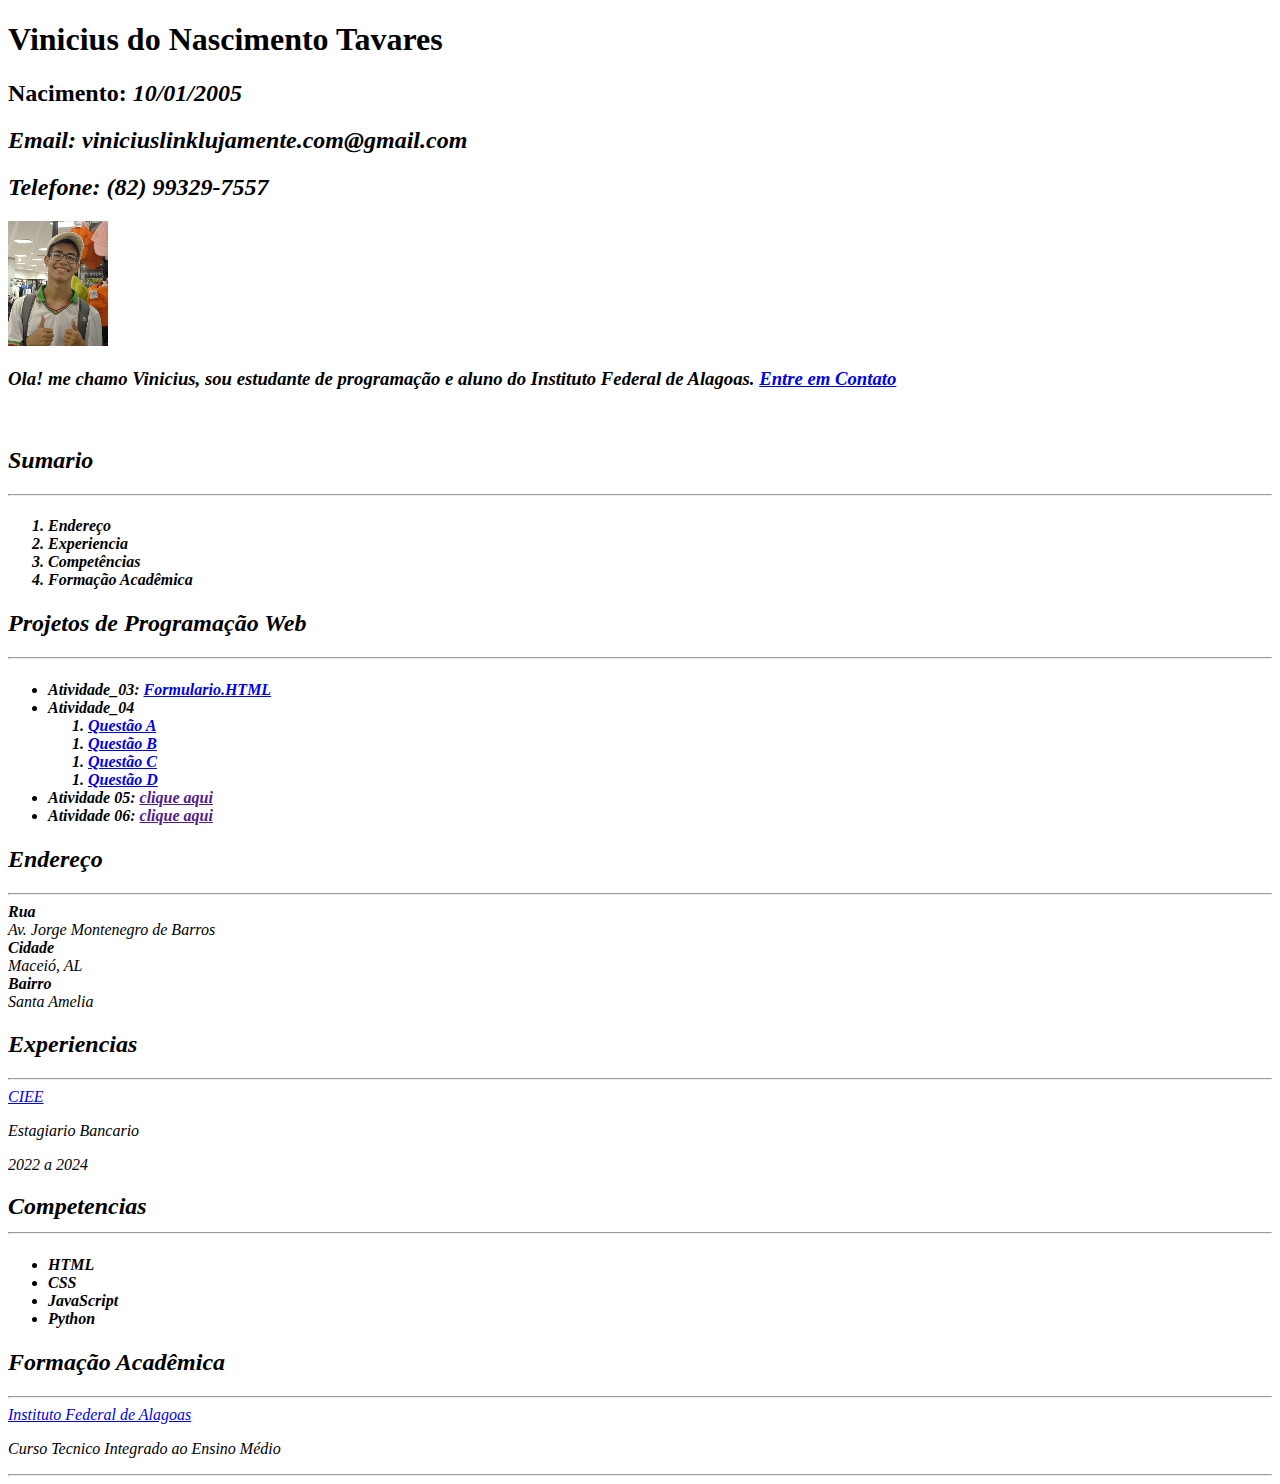
==== index.html @ 19f2ec27 "adicionado d.html" ====
<!DOCTYPE html>
<html>    
    <head>
        <title>minha primeira pagina</title>
    </head>

    <body>
<h1>Vinicius do Nascimento Tavares</h1>

<h2>Nacimento: <em>10/01/2005<em> </h2> <!--tag em é diferente da tag i-->
<h2>Email: viniciuslinklujamente.com@gmail.com</h2>
<h2>Telefone: (82) 99329-7557</h2>

<img src="foto.jpg"> <!--foto no github-->
<h3>Ola! me chamo Vinicius, sou estudante de programação e aluno do Instituto Federal de Alagoas. <a href="https://www.instagram.com/tavares.mcz/">Entre em Contato</a> </h3> <!--mudar contato do instagram para github-->
<br>
<h2>Sumario</h2>

<hr>
<h4><ol>
    <li>Endereço</li>
    <li>Experiencia</li>
    <li>Competências</li>
    <li>Formação Acadêmica</li>
    </ol>
</h4> 

<h2>Projetos de Programação Web</h2>

<hr>

<h4>
    <ul>
    <li>Atividade_03: <a href="formulario.html">Formulario.HTML</a> </li>
    <li>Atividade_04</a></li>
        <ol>
            <li> <a href="a.html">Questão A</a></li>
        </ol>
        <ol>
            <li> <a href="b.html">Questão B</a></li>
        </ol>
        <ol>
            <li> <a href="c.html">Questão C</a></li>
        </ol>
        <ol>
            <li> <a href="d.html">Questão D</a></li>
        </ol>
    <li>Atividade 05: <a href="">clique aqui</a></li>
    <li>Atividade 06: <a href="">clique aqui</a></li>
    </ul>
</h4>
    
<h2>Endereço</h2>

<hr>
<strong>Rua</strong> 
<br>
Av. Jorge Montenegro de Barros <br>
<strong>Cidade</strong> <br>
Maceió, AL <br>
<strong>Bairro</strong> <br>
Santa Amelia

<h2>Experiencias</h2>

<hr>
<a href="https://portal.ciee.org.br/">CIEE</a>
<p>Estagiario Bancario</p>
<p>2022 a 2024</p>

<h2> Competencias

<hr>

<h4>
    <ul>
    <li>HTML</li>
    <li>CSS</li>
    <li>JavaScript</li>
    <li>Python</li>
    </ul>
</h4>
<h2>Formação Acadêmica</h2>

<hr>
<a href="https://www2.ifal.edu.br/campus/maceio">Instituto Federal de Alagoas</a>
<p>Curso Tecnico Integrado ao Ensino Médio</p>

<hr>



    </body>

</html>

<!--
     Criterios da atividade:
É obrigatório: 
Criar um texto com ênfase e destaque
Criar uma imagem - feito
Criar um hyperlink - feito
Criar uma lista não ordenada - feito
Criar uma lista ordenada
Criar seções com linhas horizontais - feito 
-->
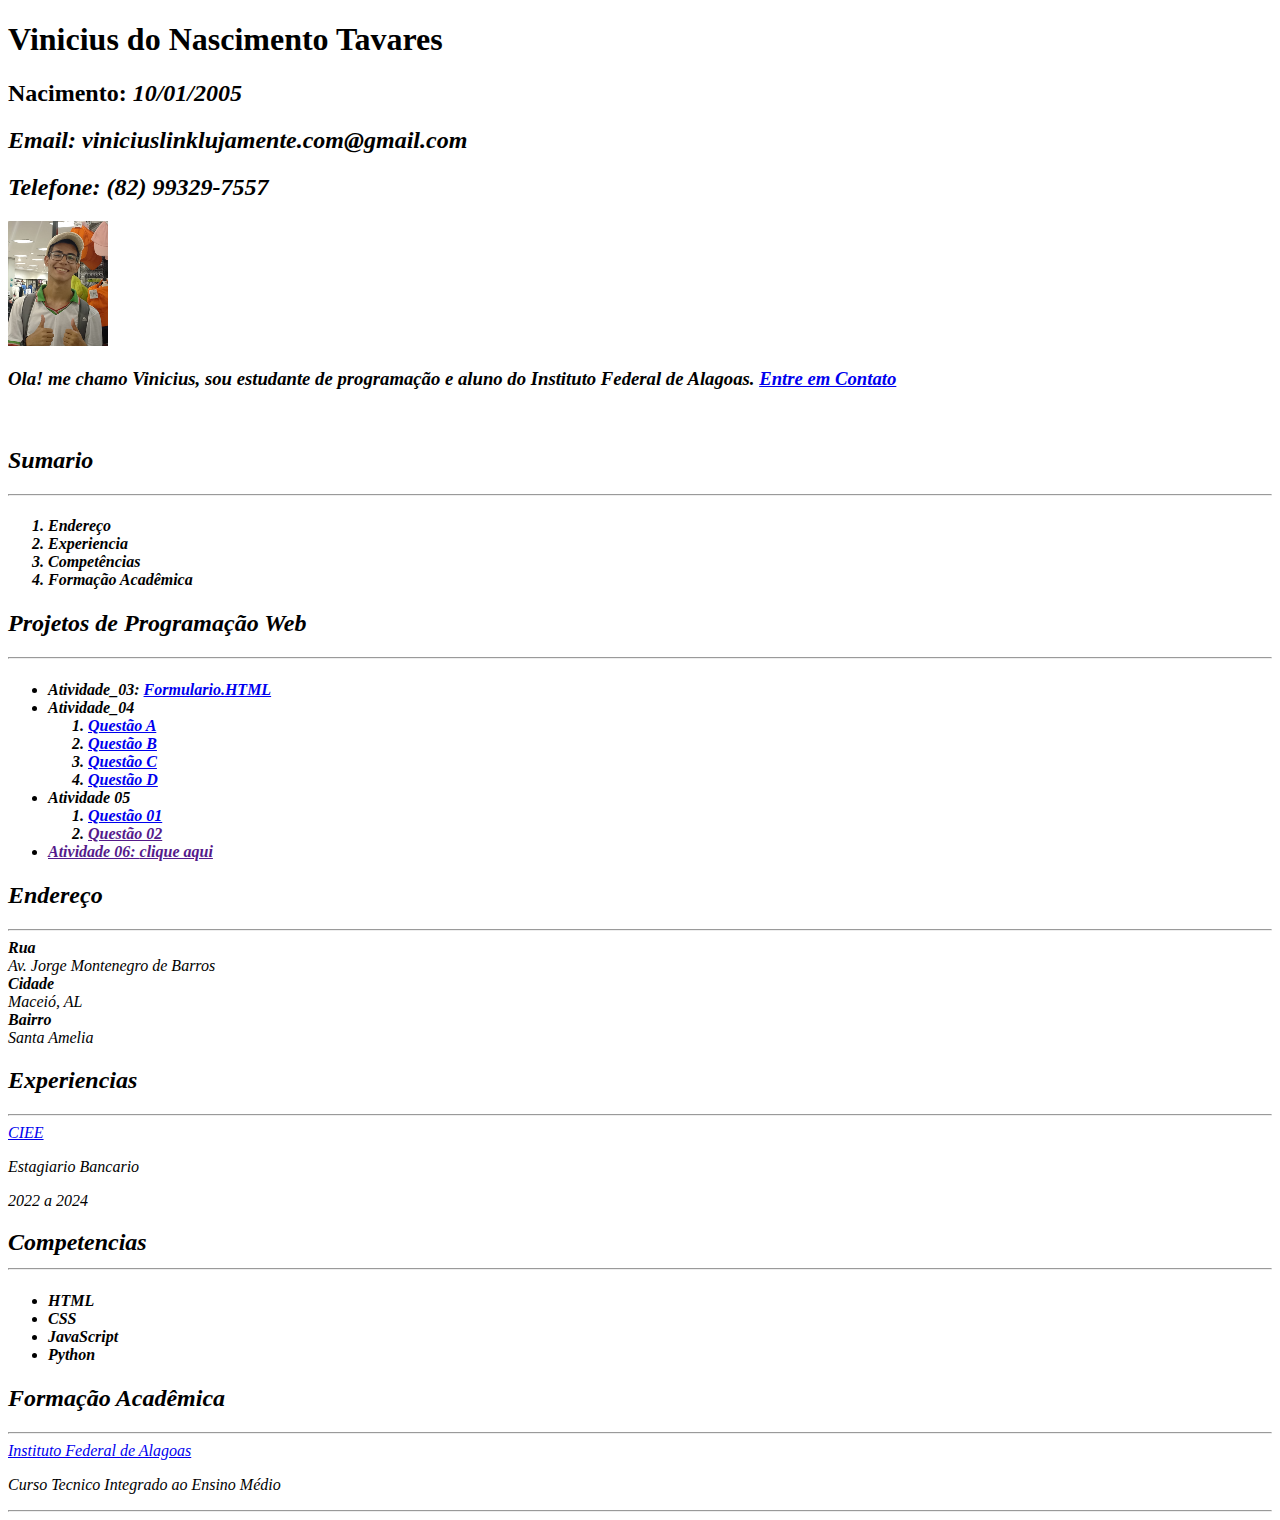
==== commit e5ecdb35: "atualização questão 05" ====
--- a/index.html
+++ b/index.html
@@ -32,20 +32,18 @@
 <h4>
     <ul>
     <li>Atividade_03: <a href="formulario.html">Formulario.HTML</a> </li>
-    <li>Atividade_04</a></li>
+    <li>Atividade_04</li>
         <ol>
-            <li> <a href="a.html">Questão A</a></li>
+            <li><a href="a.html">Questão A</a></li>
+            <li><a href="b.html">Questão B</a></li>
+            <li><a href="c.html">Questão C</a></li>
+            <li><a href="d.html">Questão D</a></li>
         </ol>
+    <li>Atividade 05</li>
         <ol>
-            <li> <a href="b.html">Questão B</a></li>
+            <li><a href="atividade_05.html">Questão 01</li>
+            <li><a href="">Questão 02</li>
         </ol>
-        <ol>
-            <li> <a href="c.html">Questão C</a></li>
-        </ol>
-        <ol>
-            <li> <a href="d.html">Questão D</a></li>
-        </ol>
-    <li>Atividade 05: <a href="">clique aqui</a></li>
     <li>Atividade 06: <a href="">clique aqui</a></li>
     </ul>
 </h4>
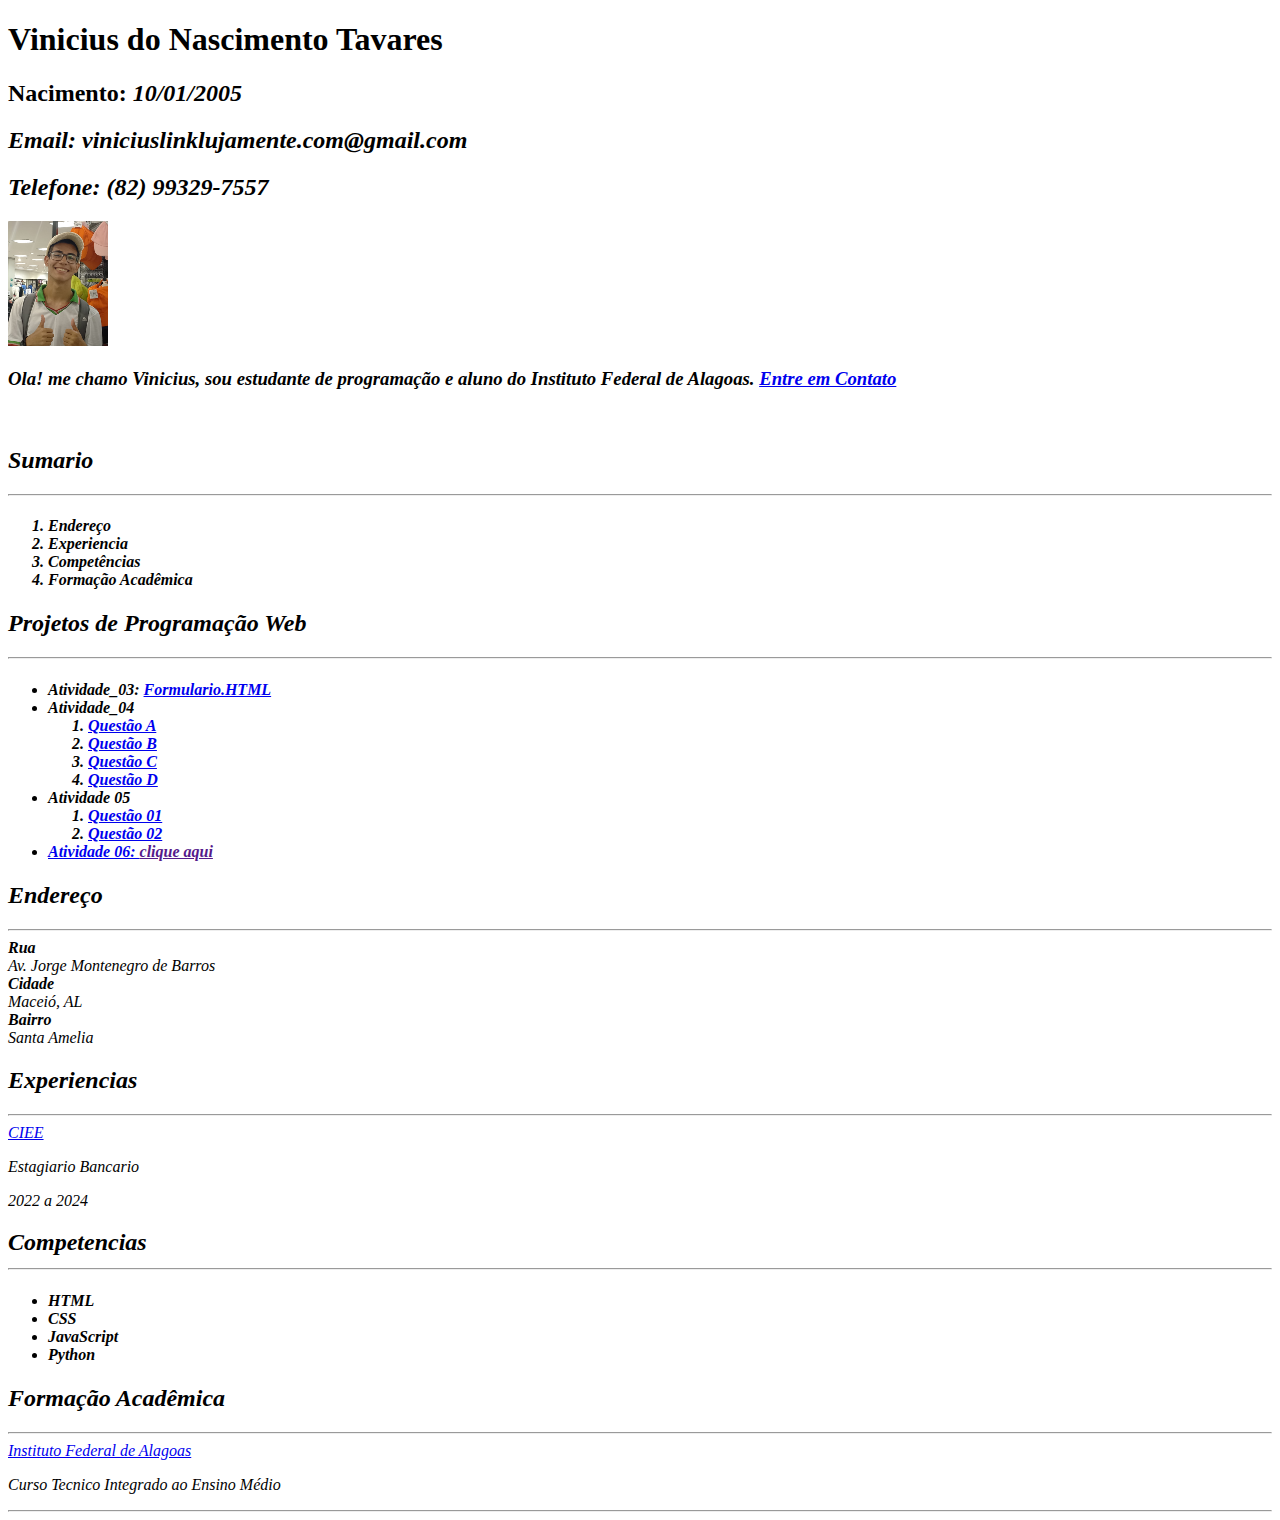
==== commit d44c8477: "Update index.html" ====
--- a/index.html
+++ b/index.html
@@ -41,8 +41,8 @@
         </ol>
     <li>Atividade 05</li>
         <ol>
-            <li><a href="atividade_05.html">Questão 01</li>
-            <li><a href="">Questão 02</li>
+            <li><a href="atividade_05_questao_01.html">Questão 01</li>
+            <li><a href="atividade_05_questao_02.html">Questão 02</li>
         </ol>
     <li>Atividade 06: <a href="">clique aqui</a></li>
     </ul>
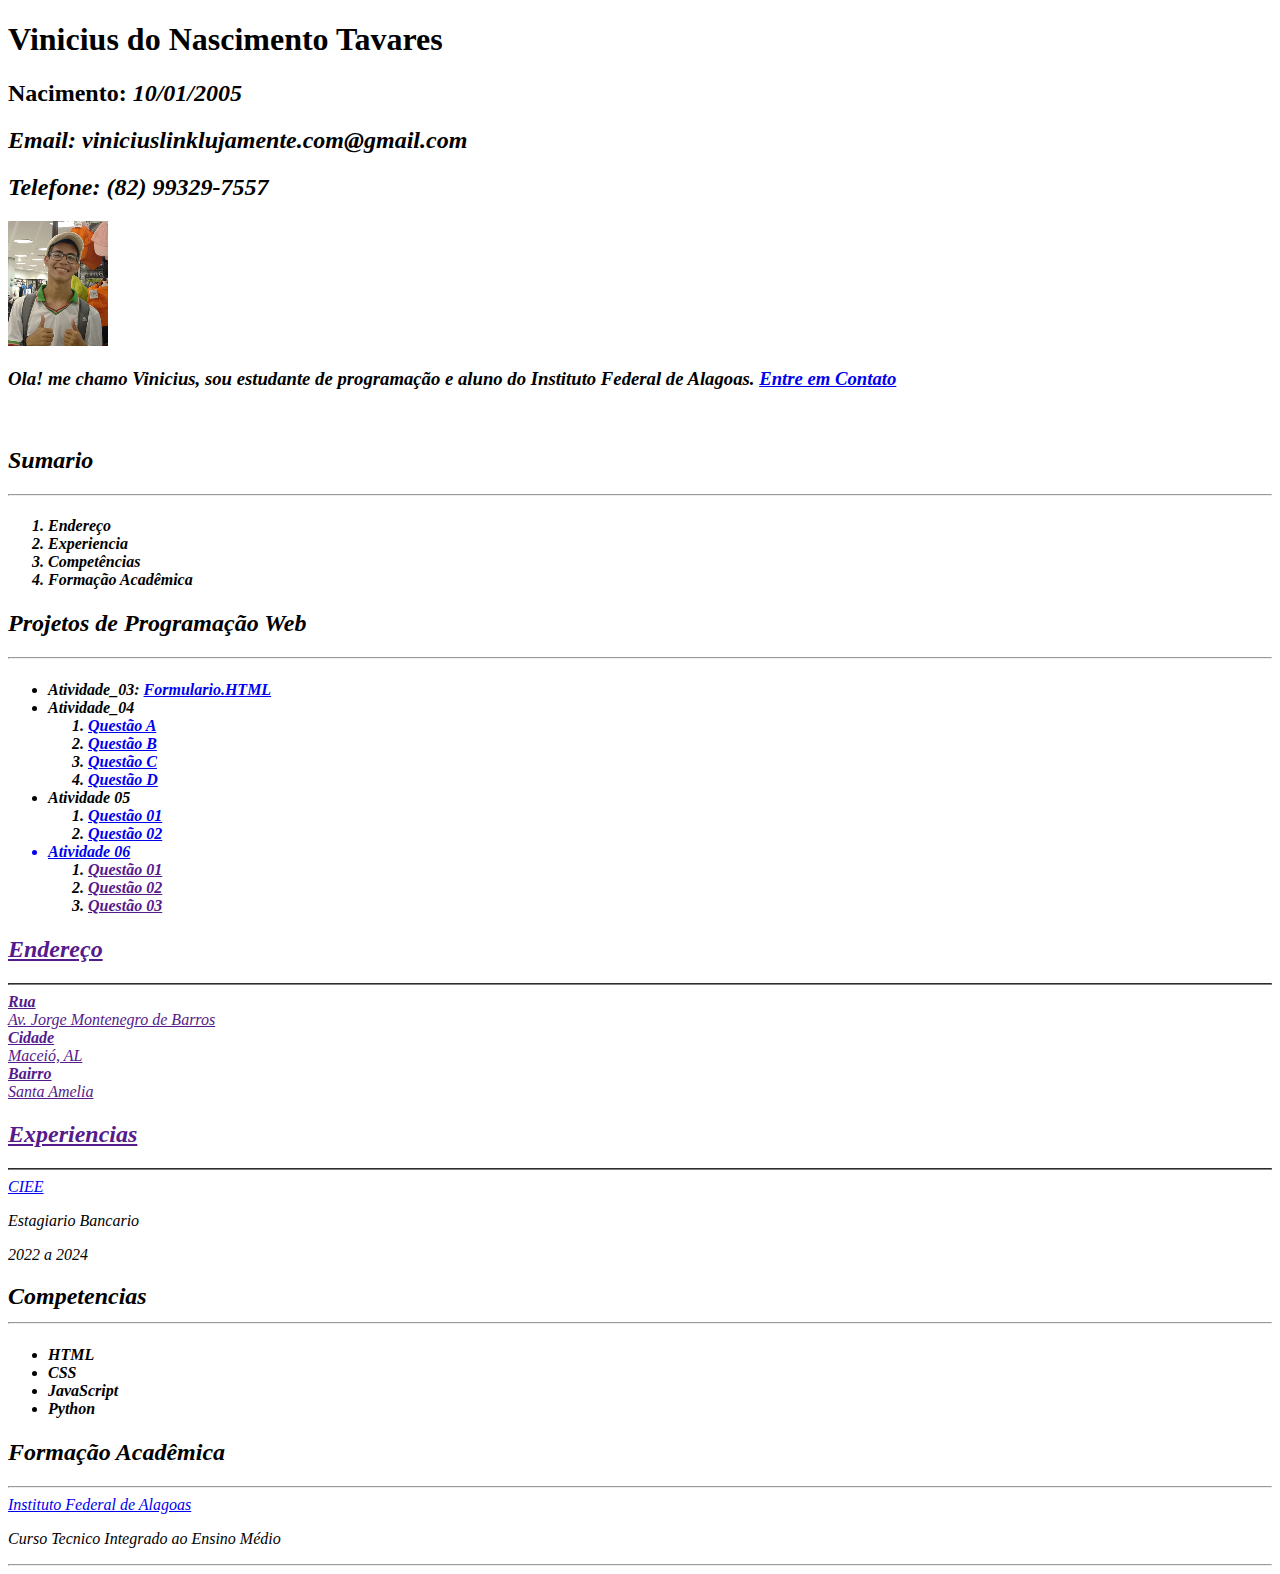
==== commit 7529ae9b: "Update index.html" ====
--- a/index.html
+++ b/index.html
@@ -44,7 +44,12 @@
             <li><a href="atividade_05_questao_01.html">Questão 01</li>
             <li><a href="atividade_05_questao_02.html">Questão 02</li>
         </ol>
-    <li>Atividade 06: <a href="">clique aqui</a></li>
+    <li>Atividade 06</li>
+        <ol>
+            <li><a href="">Questão 01</li>
+            <li><a href="">Questão 02</li>
+            <li><a href="">Questão 03</li>
+        </ol>
     </ul>
 </h4>
     
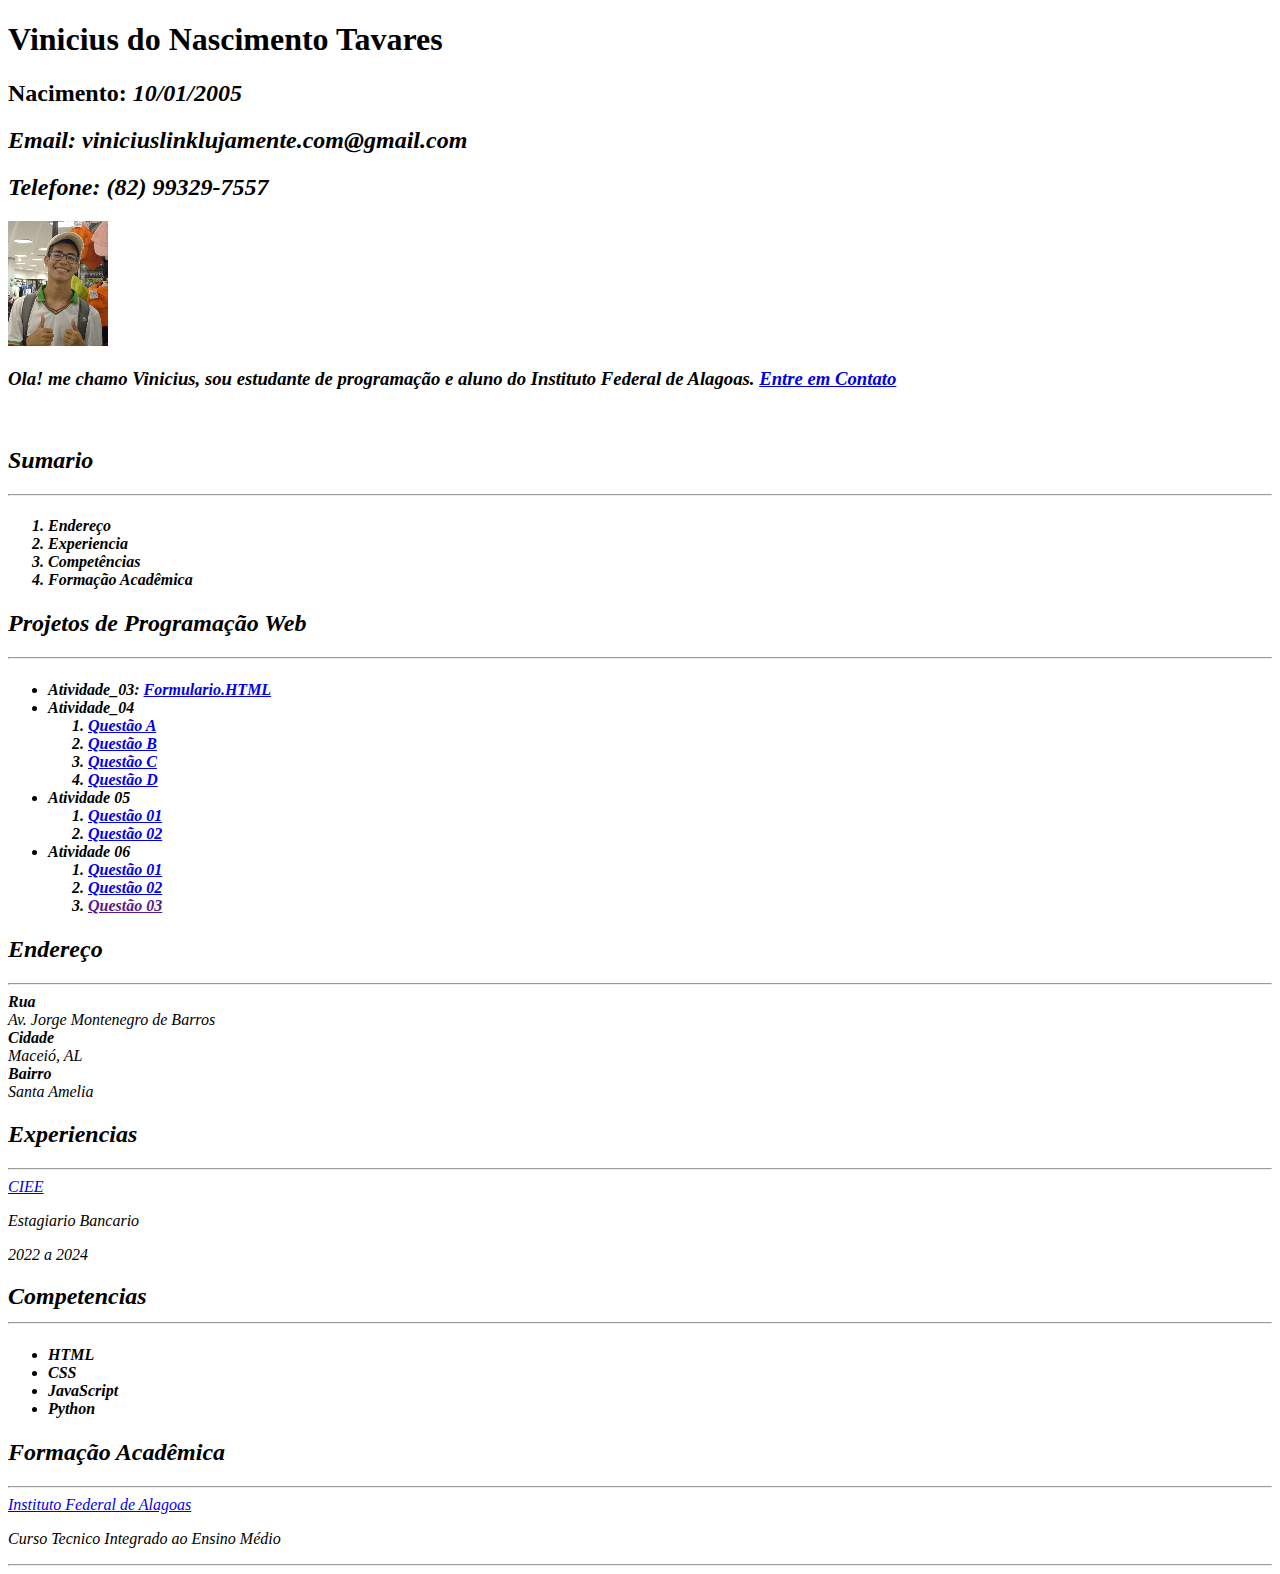
==== commit 5882443b: "Update index.html" ====
--- a/index.html
+++ b/index.html
@@ -41,14 +41,14 @@
         </ol>
     <li>Atividade 05</li>
         <ol>
-            <li><a href="atividade_05_questao_01.html">Questão 01</li>
-            <li><a href="atividade_05_questao_02.html">Questão 02</li>
+            <li><a href="atividade_05_questao_01.html">Questão 01</a></li>
+            <li><a href="atividade_05_questao_02.html">Questão 02</a></li>
         </ol>
     <li>Atividade 06</li>
         <ol>
-            <li><a href="">Questão 01</li>
-            <li><a href="">Questão 02</li>
-            <li><a href="">Questão 03</li>
+            <li><a href="atvd_6_questao_1.html">Questão 01</a></li>
+            <li><a href="atvd_6_questao_2.html">Questão 02</a></li>
+            <li><a href="">Questão 03</a></li>
         </ol>
     </ul>
 </h4>
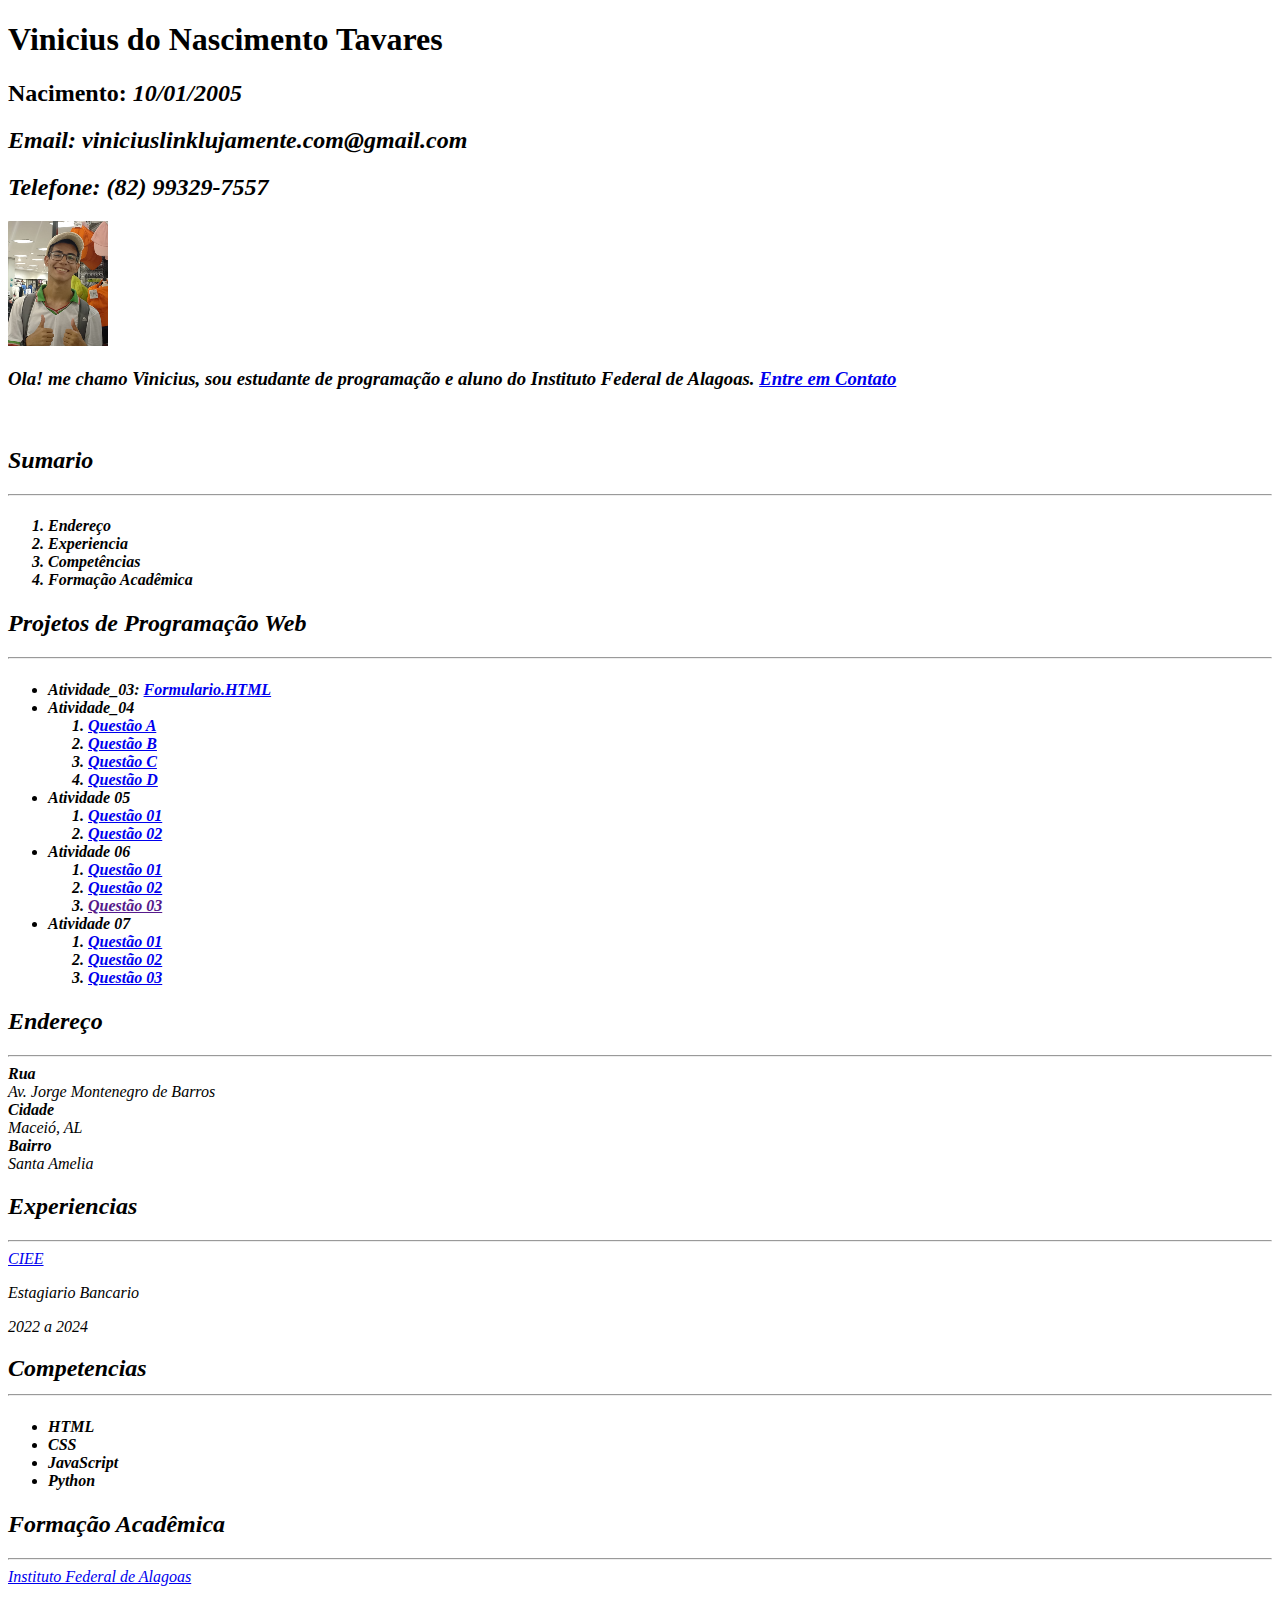
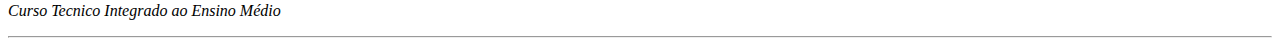
==== commit 89b97379: "atividade 7" ====
--- a/index.html
+++ b/index.html
@@ -46,9 +46,15 @@
         </ol>
     <li>Atividade 06</li>
         <ol>
-            <li><a href="atvd_6_questao_1.html">Questão 01</a></li>
+            <li><a href="atividade_06_questao_01.html">Questão 01</a></li>
             <li><a href="atvd_6_questao_2.html">Questão 02</a></li>
             <li><a href="">Questão 03</a></li>
+        </ol>
+    <li>Atividade 07</li>
+        <ol>
+            <li><a href=" ">Questão 01</a></li>
+            <li><a href=" ">Questão 02</a></li>
+            <li><a href=" ">Questão 03</a></li>
         </ol>
     </ul>
 </h4>
